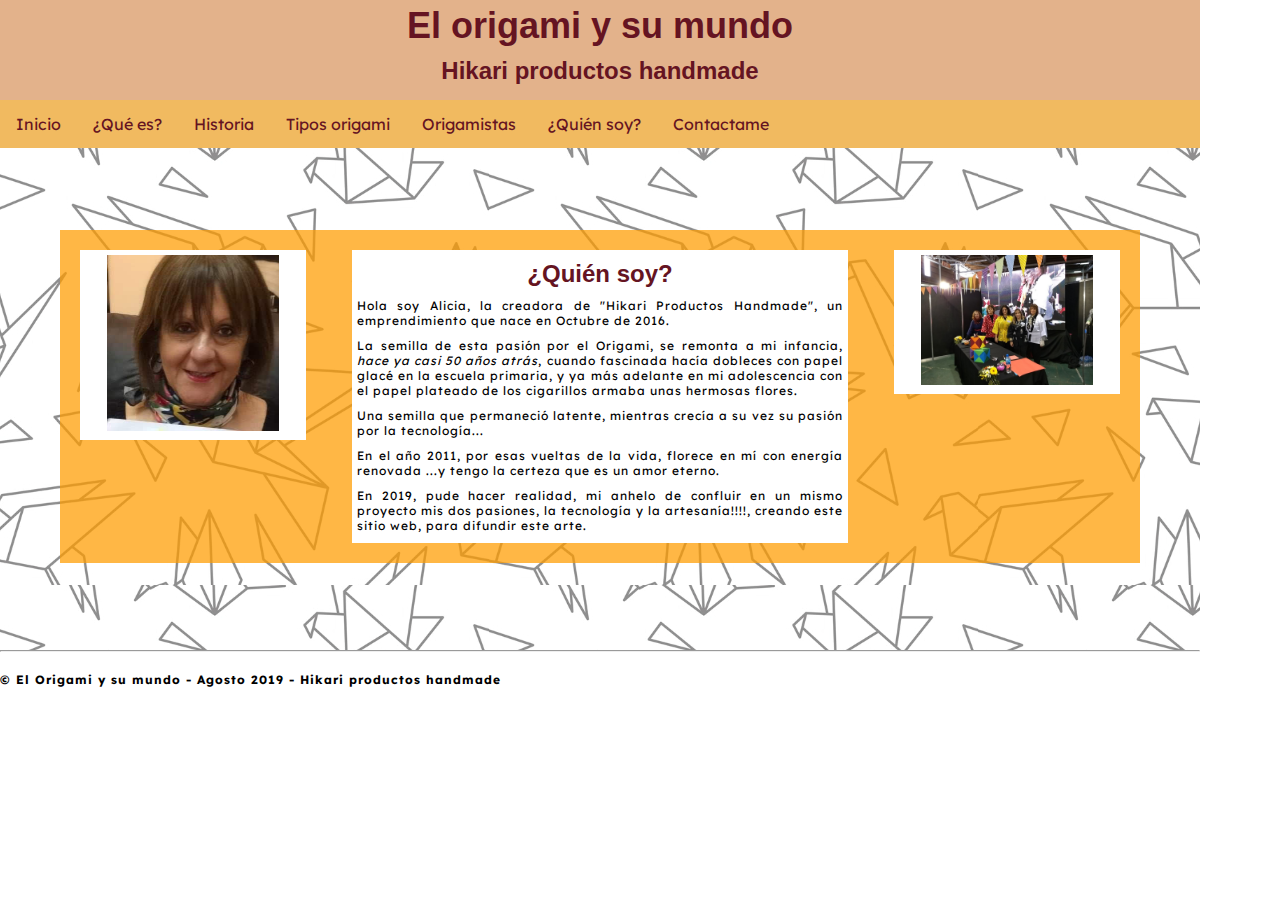
==== quiensoy.html @ 0ab4024d "Primer commiteo a Hitgub" ====
<!DOCTYPE html>
<html>
<head>
	<title>¿Quién soy?</title>
	<link rel="stylesheet" type="text/css" href="style.css">
  <meta name="viewport" content="width=device-width, initial-scale=1">
  <meta http-equiv="Content-Type" content="text/html; charset=utf-8"/> 
  <link href="https://fonts.googleapis.com/css?family=Bangers|Lexend+Deca&display=swap" rel="stylesheet">
</head>
<header>
   <div  class="cabecera">
      <h1 class="titulosh1">El origami y su mundo</h1>
      <h2 class="titulosh2">Hikari productos handmade</h2>

  <!-- Barra de navegación -->
<div class="navbar" >
  <a href="index.html#home">Inicio</a>
  <a href="quees.html">¿Qué es?</a>
  <a href="historia.html">Historia</a>
  <div class="subnav">
    <button class="subnavbtn">Tipos origami</button>
    <div class="subnav-content">
      <a href="#link1">Origami 1</a>
      <a href="#link2">Origami 1</a>
      <a href="#link3">Origami 1</a>
      <a href="#link4">Origami 1</a>
    </div>
  </div>
  <div class="subnav" >
    <button class="subnavbtn">Origamistas</button>
    <div class="subnav-content">
      <a href="#link1">Link 1</a>
      <a href="#link2">Link 2</a>
      <a href="#link3">Link 3</a>
      <a href="#link4">Link 4</a>
    </div>
  </div>
  <a href="quiensoy.html">¿Quién soy?</a>
  <a href="contactanos.html">Contactame</a>
  </div>
  </div>
</header>
<main >
  <div class="fondo wrapper">
    <div  style="margin-top:100px;" align="center" class= "contenedor">
      <div class= "izquierdaen3">
      <img class="pequena" src="imagenes/aliciamaiuri.jpg" alt="aliciamaiuri"> 
      </div>
      <div class="medioen3">
      <p class="titulosh2">¿Quién soy?</p>
      <p class="parrafos">Hola soy Alicia, la creadora de "Hikari Productos Handmade", un emprendimiento que nace en Octubre de 2016. </p>
      <p class="parrafos">La semilla de esta pasión por el Origami, se remonta a mi infancia, <em>hace ya casi 50 años atrás</em>, cuando fascinada hacía dobleces con papel glacé en la escuela primaria, y ya más adelante en mi adolescencia con el papel plateado de los cigarillos armaba unas hermosas flores.</p>
      <p class="parrafos">Una semilla que permaneció latente, mientras crecía a su vez su pasión por la tecnología...</p>
      <p class="parrafos">En el año 2011, por esas vueltas de la vida, florece en mí con energía renovada ...y tengo la certeza que es un amor eterno.</p>
      <p class="parrafos">En 2019, pude hacer realidad, mi anhelo de confluir en un mismo proyecto mis dos pasiones, la tecnología y la artesanía!!!!, creando este sitio web, para difundir este arte.</p>
      </div>
       <div class= "derechaen3">
      <img class="pequena" src="imagenes/japonencatamarca.jpg" alt="japonencatamarca"> 
      </div>
    </div>
 </div>
</main>
<hr>
<footer>
		<div class="pie">
	 	<p class="parrafos" align="center"><b>&#169; El Origami y su mundo - Agosto 2019 - Hikari productos handmade</b></p>
  	</div>
</footer>
</html>
---- style.css ----
/*Eliminamos los margenes y paddings que agrega el navegador por defecto*/
* {
  padding: 0;
  margin: 0;
}
body {
	width: 1200px;
	height: 650px;
	

}
main {
  margin-top: 0px;
  width: 1200px;
  height: 520px;
  font-family: 'Lexend Deca', sans-serif; /* familia fuente */
  }
header {
 	height:130px;
 	width: 1200px;
 	 }

/* HOME */
.navbar {
	overflow: hidden;
	background-color: #F1BA60;
	font-family: 'Lexend Deca', sans-serif; /* familia fuente */
	margin-top: 10px;
	height: auto;
	font-color: #651422;
}

.navbar a {
	float: left;
	font-size: 16px;
	color: #651422;
	text-align: center;
	padding: 14px 16px;
	text-decoration: none;
}

.subnav {
	float: left;
	overflow: hidden;
}

.subnav .subnavbtn {
	font-size: 16px;
	border: none;
	color: #651422;
	padding: 14px 16px;
	background-color: inherit;
	font-family: inherit;
	margin: 0;
}

.navbar a:hover, .subnav:hover .subnavbtn {
	background-color: #8F5F0A;
}

.subnav-content {
	display: none;
	position: absolute;
	left: 0;
	background-color: #D68E0F;
	width: 100%;
	z-index: 1;
}

.subnav-content-vertical {
	display: none;
	position: absolute;
	background-color: #D68E0F;
}

.subnav-content a, .subnav-content-vertical a{
	float: left;
	color: white;
	text-decoration: none;
}

.subnav-content a:hover, .subnav-content-vertical a:hover {
	background-color: #eee;
	color: black;
}

.subnav:hover .subnav-content, .subnav:hover .subnav-content-vertical {
	display: block;
}

ul {
	list-style: none;
}


/*#fondo:before {
	content:'';
	position: absolute;
    top: 0;
	bottom: 0;
	left: 0;
	right: 0;
	background-color: #cfe8b2d1;*/

.izquierda {
  background-color: white; 
  margin: 20px 20px 20px 20px;
  padding: 5px 5px 5px 5px;
  display: inline-block; 
  width: 25%;
  height: auto;
  float: left;
   }
.izquierdaen3 {
  background-color: white; 
  margin: 20px 20px 20px 20px;
  padding: 5px 5px 5px 5px;
  display: inline-block; 
  width: 20%;
  height: auto;
  float: left;
   }

.derecha {
  background-color: white;  
  margin: 20px 20px 20px 20px;
  padding: 5px 5px 5px 5px;
  width: 60%;
  display: inline-block; 
  height: auto;
  clear: both;
      }
  .medioen3 {
  background-color: white;  
  margin: 20px 20px 20px 20px;
  padding: 5px 5px 5px 5px;
  width: 45%;
  display: inline-block; 
  height: auto;
        }
      .derechaen3 {
  background-color: white;  
  margin: 20px 20px 20px 20px;
  padding: 5px 5px 5px 5px;
  width: 20%;
  display: inline-block; 
  height: auto;
  float: right;
      }
img.pequena{
  width: 80%; height: 80%;
}
/*.imagenportada{
  width: 25%
  height: 35%;
  border-radius: 35%;*/
}
.list-group {
margin-bottom: 20px;
padding-left: 0px;
}

a.list-group-item {
color: #555;
}
.list-group-item {
display: block;
padding: 10px 15px;
margin-bottom: -1px;
background-color: #F3CAA9;
border: 1px solid #000000;
}

.transition {
    width: 100px;
    height: 100px;
    background: #5FA71F;
    transition: width 2s, height 2s, margin 2s;
    margin: 10px auto 0;
}
 .parrafos {
    color: #000 !important;
    font-size:12px; /* tamaño fuente */
    text-align: justify; /* alineación texto */
    letter-spacing: 1px; /* espaciado entre letras */
    line-height: 15px; /* espaciado entre líneas */
    font-family: 'Lexend Deca', sans-serif; /* familia fuente */
    padding-top: 5px;
    padding-bottom: 5px;
    }
.contenedor {
  background-color: #ff9c00ba; 
  margin: auto;
  text-align: center; 
  width: 90%;
  align-content: center;
  height: auto;
  }


.cabecera {
	width: 1200px;
	height: 130px;
	margin: auto;
    background: #E3B28B;
    text-align: center;
    position: fixed;
	}
.contenido {
  width: auto;
  margin: auto;
     }
.wrapper {
  width: auto;
  height: 520px;
  margin: auto;
  overflow:hidden;
  background-color: white;
  }
.fondo {
	background-image: url(imagenes/fondoorigamiclaro.png);
	text-align: center;
	background-repeat: repeat;
  	width: 1200PX;
  	height: 520px;
 }
.pie {
  clear: both;
  margin-top: 15px;
  margin-bottom: 10px;
 text-align: center;
	}

.titulosh1 {
    font-family: 'Lexend+Deca', sans-serif;
    color: #651422;
    font-size:36px; 
    text-align: center; /* texto centrado */
    font-weight: bold;  /* texto negrita */
    margin-bottom: 0px;
    margin-top: 0px;
     padding-top: 5px;
    padding-bottom: 5px;
	}
.titulosh2 {
	font-family: 'Lexend+Deca', sans-serif;
	color: #651422;
    font-size:24px; 
    text-align: center; /* texto centrado */
    font-weight: bold;  /* texto negrita */
    margin-bottom: 0px;
    margin-top: 0px;
     padding-top: 5px;
    padding-bottom: 5px;
    }

	

a {
	color:white;
	text-decoration:none;
	}
a:hover {
	color:black;
	background-color:lightgray;
}
form {
  margin: auto;
  background-color: #ff9c00ba; 

}
.itemsform {
	padding-bottom: 10px;
	padding-top: 10px;
}
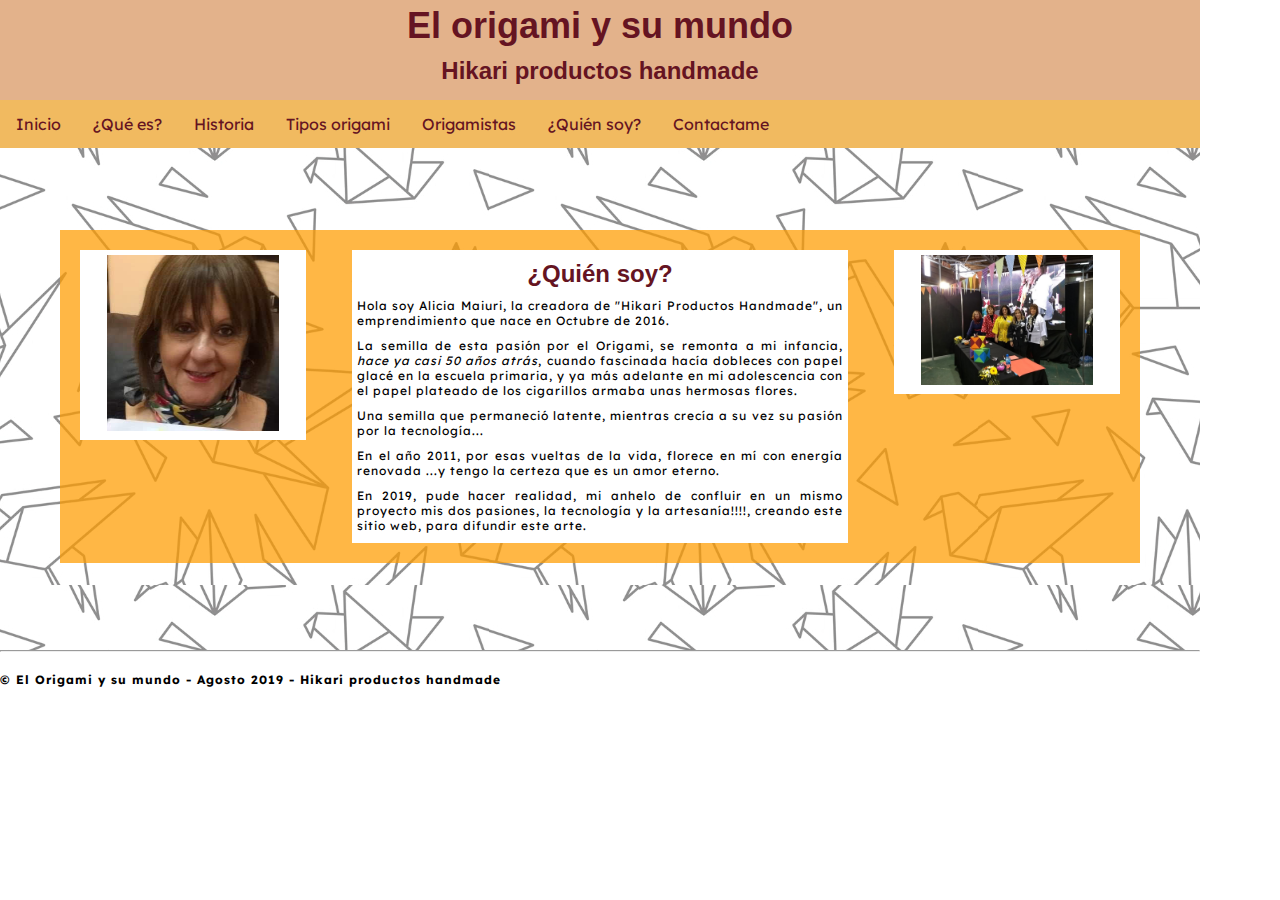
==== commit d245ebed: "Subo quiensoy modificado" ====
--- a/quiensoy.html
+++ b/quiensoy.html
@@ -48,7 +48,7 @@
       </div>
       <div class="medioen3">
       <p class="titulosh2">¿Quién soy?</p>
-      <p class="parrafos">Hola soy Alicia, la creadora de "Hikari Productos Handmade", un emprendimiento que nace en Octubre de 2016. </p>
+      <p class="parrafos">Hola soy Alicia Maiuri, la creadora de "Hikari Productos Handmade", un emprendimiento que nace en Octubre de 2016. </p>
       <p class="parrafos">La semilla de esta pasión por el Origami, se remonta a mi infancia, <em>hace ya casi 50 años atrás</em>, cuando fascinada hacía dobleces con papel glacé en la escuela primaria, y ya más adelante en mi adolescencia con el papel plateado de los cigarillos armaba unas hermosas flores.</p>
       <p class="parrafos">Una semilla que permaneció latente, mientras crecía a su vez su pasión por la tecnología...</p>
       <p class="parrafos">En el año 2011, por esas vueltas de la vida, florece en mí con energía renovada ...y tengo la certeza que es un amor eterno.</p>
